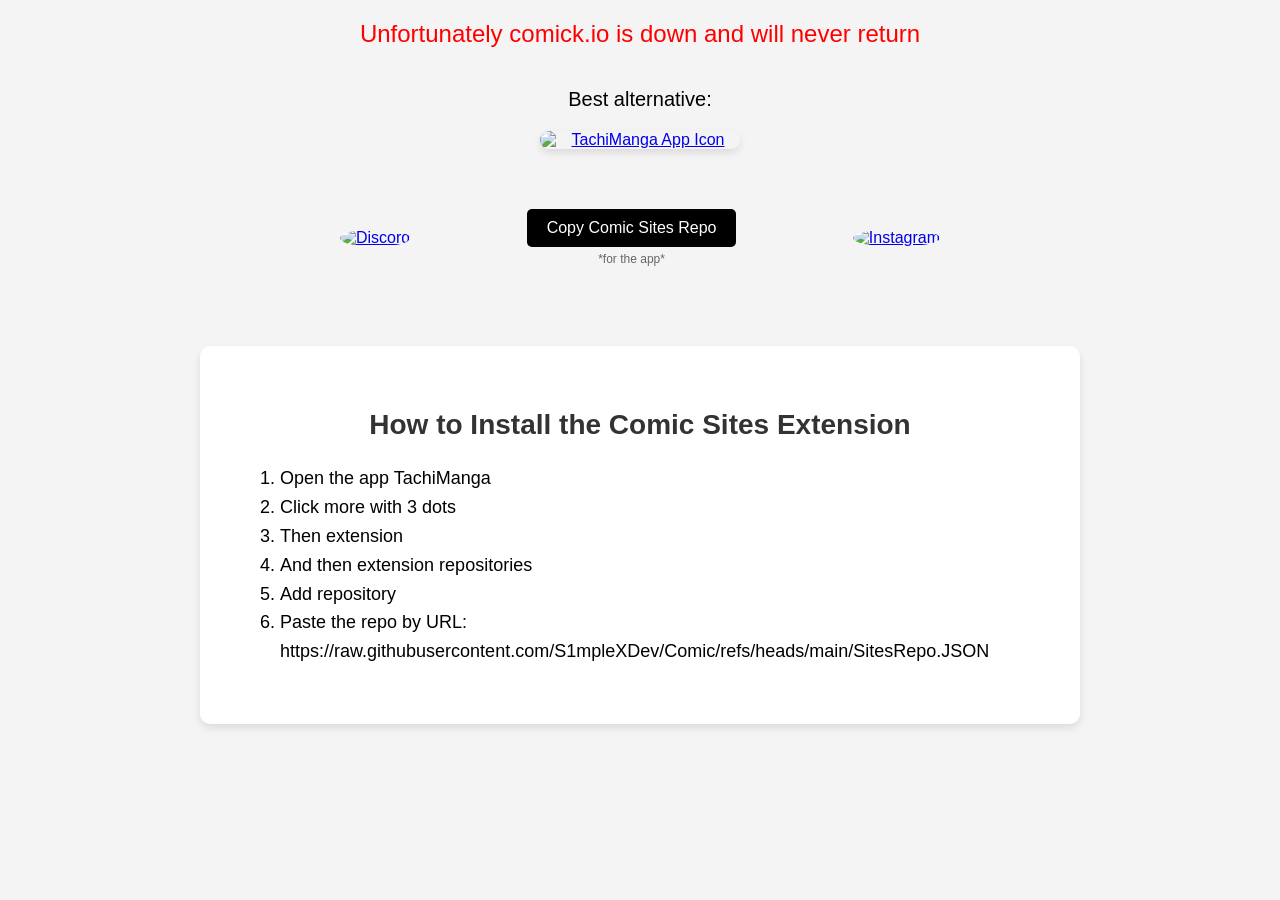
==== Comic/Bio.html @ 382fbf5e "Rename ComicBio.html to Comic/Bio.html" ====
<!DOCTYPE html>
<html lang="en">
<head>
    <meta charset="UTF-8">
    <meta name="viewport" content="width=device-width, initial-scale=1.0">
    <title>Comick.io Alternative - TachiManga</title>
    <style>
        body {
            font-family: Arial, sans-serif;
            text-align: center;
            margin: 0;
            padding: 20px;
            background-color: #f4f4f4;
        }
        .top-message {
            font-size: 24px;
            color: red;
            margin-bottom: 40px;
        }
        .alternative-text {
            font-size: 20px;
            margin-bottom: 20px;
        }
        .app-image {
            width: 200px;
            height: auto;
            margin: 20px auto;
            display: block;
            border-radius: 10px;
            box-shadow: 0 4px 8px rgba(0,0,0,0.1);
        }
        .social-row {
            display: flex;
            justify-content: space-between;
            align-items: center;
            max-width: 600px;
            margin: 40px auto;
        }
        .social-icon {
            width: 50px;
            height: 50px;
            border-radius: 50%;
        }
        .copy-section {
            margin: 20px 0;
        }
        .copy-button {
            background-color: black;
            color: white;
            border: none;
            padding: 10px 20px;
            font-size: 16px;
            cursor: pointer;
            border-radius: 5px;
        }
        .copy-button:hover {
            background-color: #333;
        }
        .small-text {
            font-size: 12px;
            color: #666;
            margin-top: 5px;
        }
        .tutorial {
            margin-top: 60px;
            padding: 40px;
            background-color: white;
            max-width: 800px;
            margin-left: auto;
            margin-right: auto;
            border-radius: 10px;
            box-shadow: 0 4px 8px rgba(0,0,0,0.1);
        }
        .tutorial h2 {
            font-size: 28px;
            color: #333;
        }
        .tutorial ol {
            text-align: left;
            font-size: 18px;
            line-height: 1.6;
        }
    </style>
</head>
<body>
    <div class="top-message">Unfortunately comick.io is down and will never return</div>
    
    <div class="alternative-text">Best alternative:</div>
    
    <a href="https://apps.apple.com/us/app/tachimanga/id6447486175">
        <img src="https://raw.githubusercontent.com/S1mpleXDev/Comic/main/IMG_9531.jpeg" alt="TachiManga App Icon" class="app-image">
    </a>
    
    <div class="social-row">
        <a href="https://discord.gg/Kr2pvPfEUR" target="_blank">
            <img src="https://via.placeholder.com/50x50/7289DA/FFFFFF?text=D" alt="Discord" class="social-icon">
        </a>
        
        <div class="copy-section">
            <button class="copy-button" onclick="copyRepoUrl()">Copy Comic Sites Repo</button>
            <div class="small-text">*for the app*</div>
        </div>
        
        <a href="https://www.instagram.com/usernametosimple?igsh=MXZ5a3dvYTJvdjJrMw%3D%3D&utm_source=qr" target="_blank">
            <img src="https://via.placeholder.com/50x50/E4405F/FFFFFF?text=I" alt="Instagram" class="social-icon">
        </a>
    </div>
    
    <div class="tutorial">
        <h2>How to Install the Comic Sites Extension</h2>
        <ol>
            <li>Open the app TachiManga</li>
            <li>Click more with 3 dots</li>
            <li>Then extension</li>
            <li>And then extension repositories</li>
            <li>Add repository</li>
            <li>Paste the repo by URL: https://raw.githubusercontent.com/S1mpleXDev/Comic/refs/heads/main/SitesRepo.JSON</li>
        </ol>
    </div>

    <script>
        function copyRepoUrl() {
            const repoUrl = 'https://raw.githubusercontent.com/S1mpleXDev/Comic/refs/heads/main/SitesRepo.JSON';
            navigator.clipboard.writeText(repoUrl).then(function() {
                alert('Repo URL copied to clipboard!');
            }).catch(function(err) {
                alert('Failed to copy: ' + err);
            });
        }
    </script>
</body>
</html>
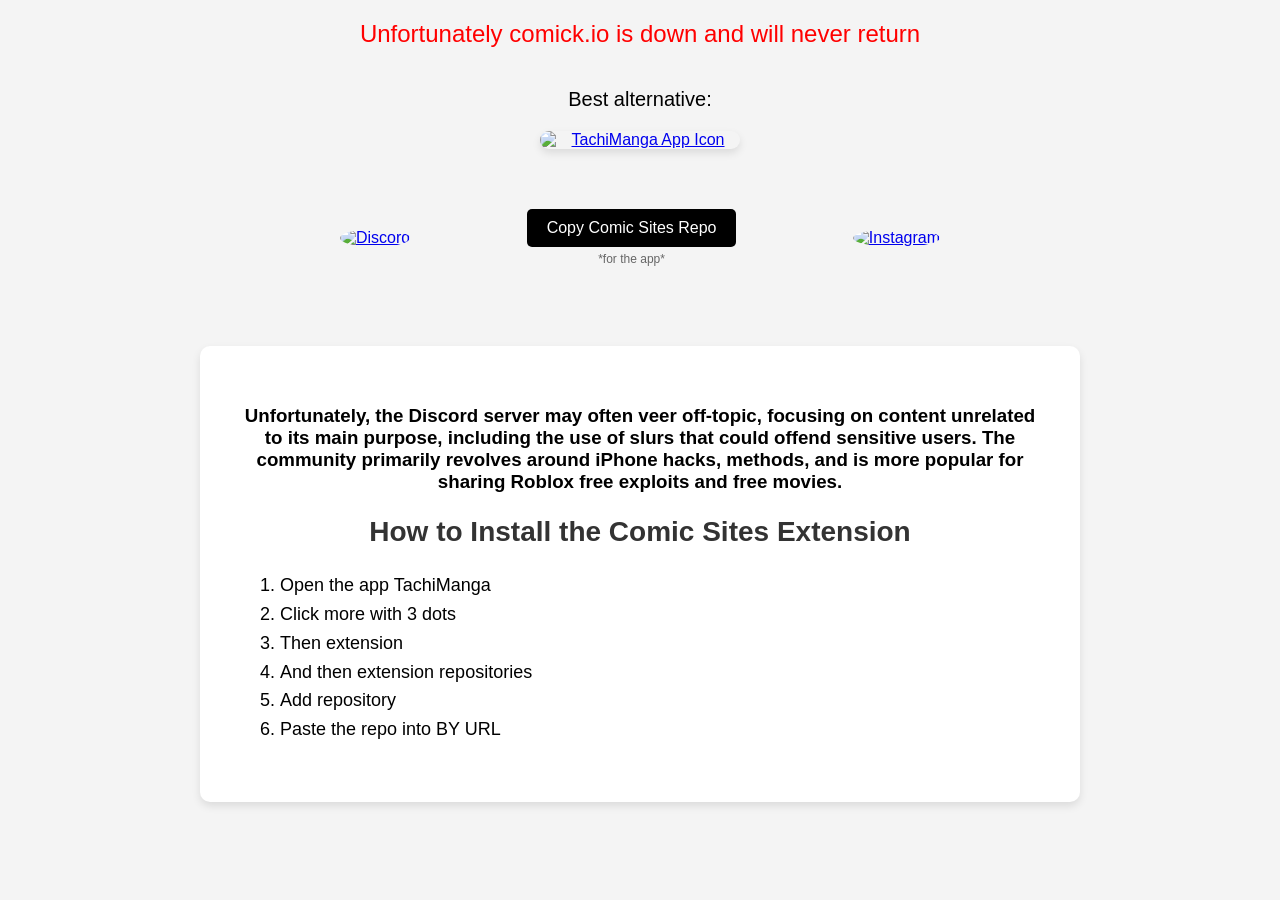
==== commit feeb5bd5: "Update Bio.html" ====
--- a/Comic/Bio.html
+++ b/Comic/Bio.html
@@ -93,7 +93,7 @@
     
     <div class="social-row">
         <a href="https://discord.gg/Kr2pvPfEUR" target="_blank">
-            <img src="https://via.placeholder.com/50x50/7289DA/FFFFFF?text=D" alt="Discord" class="social-icon">
+            <img src="https://cdn-icons-png.flaticon.com/512/5968/5968756.png" alt="Discord" class="social-icon">
         </a>
         
         <div class="copy-section">
@@ -102,19 +102,22 @@
         </div>
         
         <a href="https://www.instagram.com/usernametosimple?igsh=MXZ5a3dvYTJvdjJrMw%3D%3D&utm_source=qr" target="_blank">
-            <img src="https://via.placeholder.com/50x50/E4405F/FFFFFF?text=I" alt="Instagram" class="social-icon">
+            <img src="https://cdn-icons-png.flaticon.com/512/2111/2111463.png" alt="Instagram" class="social-icon">
         </a>
     </div>
     
     <div class="tutorial">
+        <h3>Unfortunately, the Discord server may often veer off-topic, focusing on content unrelated to its main purpose, including the use of slurs that could offend sensitive users. The community primarily revolves around iPhone hacks, methods, and is more popular for sharing Roblox free exploits and free movies.</h3>
+
+        
         <h2>How to Install the Comic Sites Extension</h2>
-        <ol>
+        <ol> 
             <li>Open the app TachiManga</li>
             <li>Click more with 3 dots</li>
             <li>Then extension</li>
             <li>And then extension repositories</li>
             <li>Add repository</li>
-            <li>Paste the repo by URL: https://raw.githubusercontent.com/S1mpleXDev/Comic/refs/heads/main/SitesRepo.JSON</li>
+            <li>Paste the repo into BY URL</li>
         </ol>
     </div>
 
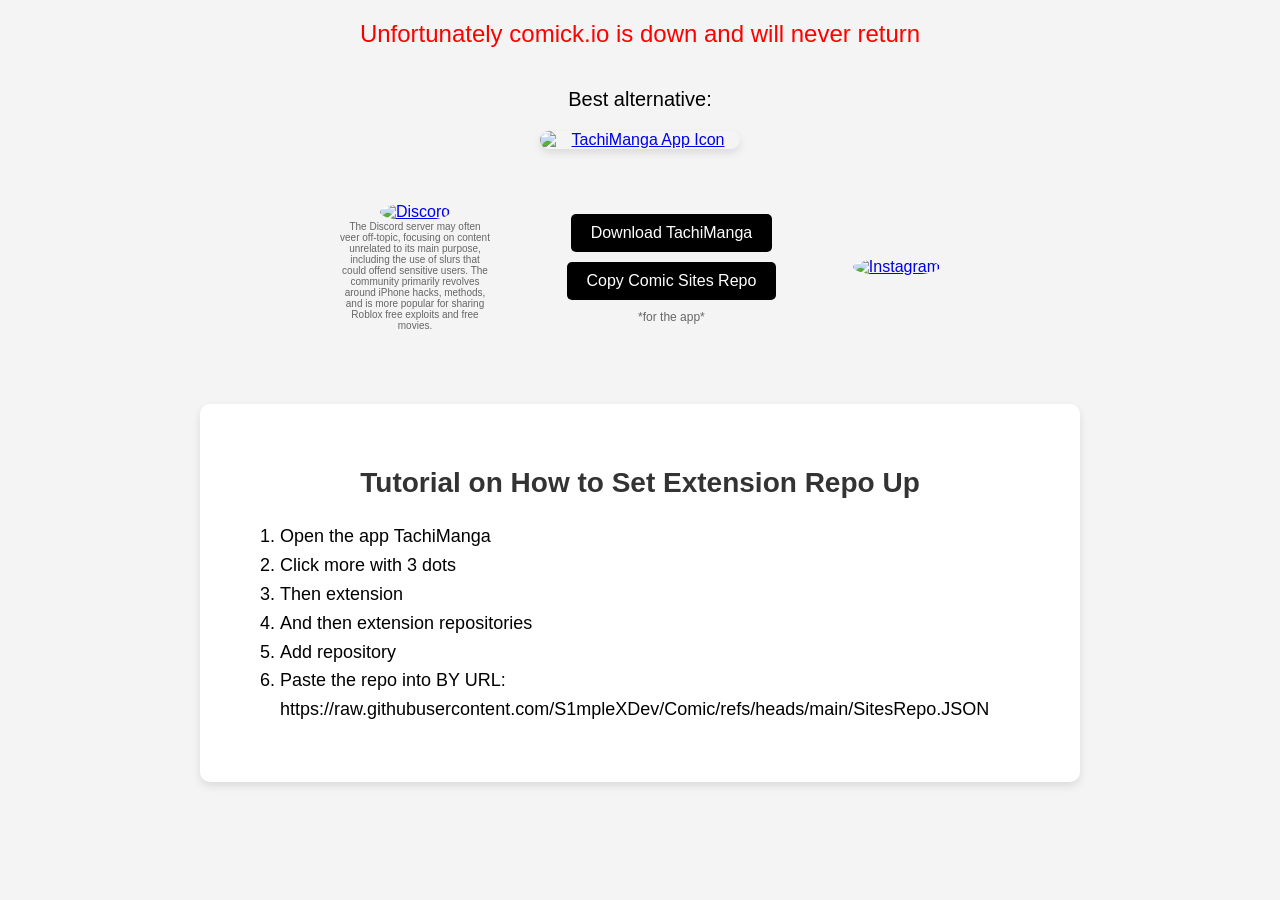
==== commit d08c5bd2: "Update Bio.html" ====
--- a/Comic/Bio.html
+++ b/Comic/Bio.html
@@ -43,8 +43,11 @@
         }
         .copy-section {
             margin: 20px 0;
+            display: flex;
+            flex-direction: column;
+            align-items: center;
         }
-        .copy-button {
+        .download-button, .copy-button {
             background-color: black;
             color: white;
             border: none;
@@ -52,14 +55,21 @@
             font-size: 16px;
             cursor: pointer;
             border-radius: 5px;
+            margin: 5px 0;
         }
-        .copy-button:hover {
+        .download-button:hover, .copy-button:hover {
             background-color: #333;
         }
         .small-text {
             font-size: 12px;
             color: #666;
             margin-top: 5px;
+        }
+        .discord-text {
+            font-size: 10px;
+            color: #666;
+            max-width: 150px;
+            text-align: center;
         }
         .tutorial {
             margin-top: 60px;
@@ -92,11 +102,17 @@
     </a>
     
     <div class="social-row">
-        <a href="https://discord.gg/Kr2pvPfEUR" target="_blank">
-            <img src="https://cdn-icons-png.flaticon.com/512/5968/5968756.png" alt="Discord" class="social-icon">
-        </a>
+        <div>
+            <a href="https://discord.gg/Kr2pvPfEUR" target="_blank">
+                <img src="https://cdn-icons-png.flaticon.com/512/5968/5968756.png" alt="Discord" class="social-icon">
+            </a>
+            <div class="discord-text">The Discord server may often veer off-topic, focusing on content unrelated to its main purpose, including the use of slurs that could offend sensitive users. The community primarily revolves around iPhone hacks, methods, and is more popular for sharing Roblox free exploits and free movies.</div>
+        </div>
         
         <div class="copy-section">
+            <a href="https://apps.apple.com/us/app/tachimanga/id6447486175">
+                <button class="download-button">Download TachiManga</button>
+            </a>
             <button class="copy-button" onclick="copyRepoUrl()">Copy Comic Sites Repo</button>
             <div class="small-text">*for the app*</div>
         </div>
@@ -107,17 +123,14 @@
     </div>
     
     <div class="tutorial">
-        <h3>Unfortunately, the Discord server may often veer off-topic, focusing on content unrelated to its main purpose, including the use of slurs that could offend sensitive users. The community primarily revolves around iPhone hacks, methods, and is more popular for sharing Roblox free exploits and free movies.</h3>
-
-        
-        <h2>How to Install the Comic Sites Extension</h2>
-        <ol> 
+        <h2>Tutorial on How to Set Extension Repo Up</h2>
+        <ol>
             <li>Open the app TachiManga</li>
             <li>Click more with 3 dots</li>
             <li>Then extension</li>
             <li>And then extension repositories</li>
             <li>Add repository</li>
-            <li>Paste the repo into BY URL</li>
+            <li>Paste the repo into BY URL: https://raw.githubusercontent.com/S1mpleXDev/Comic/refs/heads/main/SitesRepo.JSON</li>
         </ol>
     </div>
 
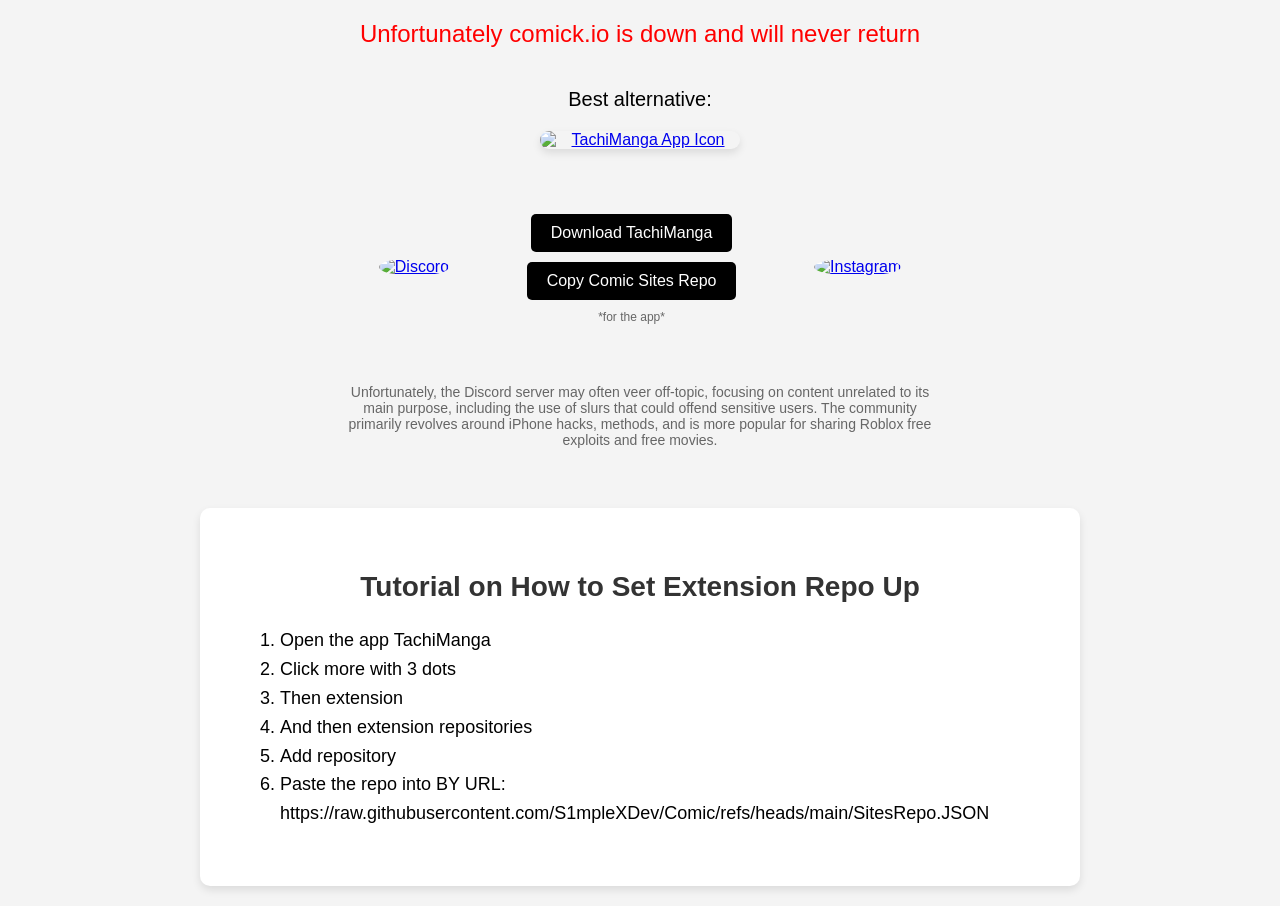
==== commit c5c073a6: "Update Bio.html" ====
--- a/Comic/Bio.html
+++ b/Comic/Bio.html
@@ -31,7 +31,7 @@
         }
         .social-row {
             display: flex;
-            justify-content: space-between;
+            justify-content: space-around;
             align-items: center;
             max-width: 600px;
             margin: 40px auto;
@@ -42,10 +42,10 @@
             border-radius: 50%;
         }
         .copy-section {
-            margin: 20px 0;
             display: flex;
             flex-direction: column;
             align-items: center;
+            margin: 20px 0;
         }
         .download-button, .copy-button {
             background-color: black;
@@ -65,10 +65,11 @@
             color: #666;
             margin-top: 5px;
         }
-        .discord-text {
-            font-size: 10px;
+        .warning-text {
+            font-size: 14px;
             color: #666;
-            max-width: 150px;
+            max-width: 600px;
+            margin: 20px auto;
             text-align: center;
         }
         .tutorial {
@@ -102,15 +103,12 @@
     </a>
     
     <div class="social-row">
-        <div>
-            <a href="https://discord.gg/Kr2pvPfEUR" target="_blank">
-                <img src="https://cdn-icons-png.flaticon.com/512/5968/5968756.png" alt="Discord" class="social-icon">
-            </a>
-            <div class="discord-text">The Discord server may often veer off-topic, focusing on content unrelated to its main purpose, including the use of slurs that could offend sensitive users. The community primarily revolves around iPhone hacks, methods, and is more popular for sharing Roblox free exploits and free movies.</div>
-        </div>
+        <a href="https://discord.gg/Kr2pvPfEUR" target="_blank">
+            <img src="https://cdn-icons-png.flaticon.com/512/5968/5968756.png" alt="Discord" class="social-icon">
+        </a>
         
         <div class="copy-section">
-            <a href="https://apps.apple.com/us/app/tachimanga/id6447486175">
+            <a href="https://apps.apple.com/us/app/tachimanga/id6447486175" class="download-link">
                 <button class="download-button">Download TachiManga</button>
             </a>
             <button class="copy-button" onclick="copyRepoUrl()">Copy Comic Sites Repo</button>
@@ -121,6 +119,8 @@
             <img src="https://cdn-icons-png.flaticon.com/512/2111/2111463.png" alt="Instagram" class="social-icon">
         </a>
     </div>
+    
+    <div class="warning-text">Unfortunately, the Discord server may often veer off-topic, focusing on content unrelated to its main purpose, including the use of slurs that could offend sensitive users. The community primarily revolves around iPhone hacks, methods, and is more popular for sharing Roblox free exploits and free movies.</div>
     
     <div class="tutorial">
         <h2>Tutorial on How to Set Extension Repo Up</h2>
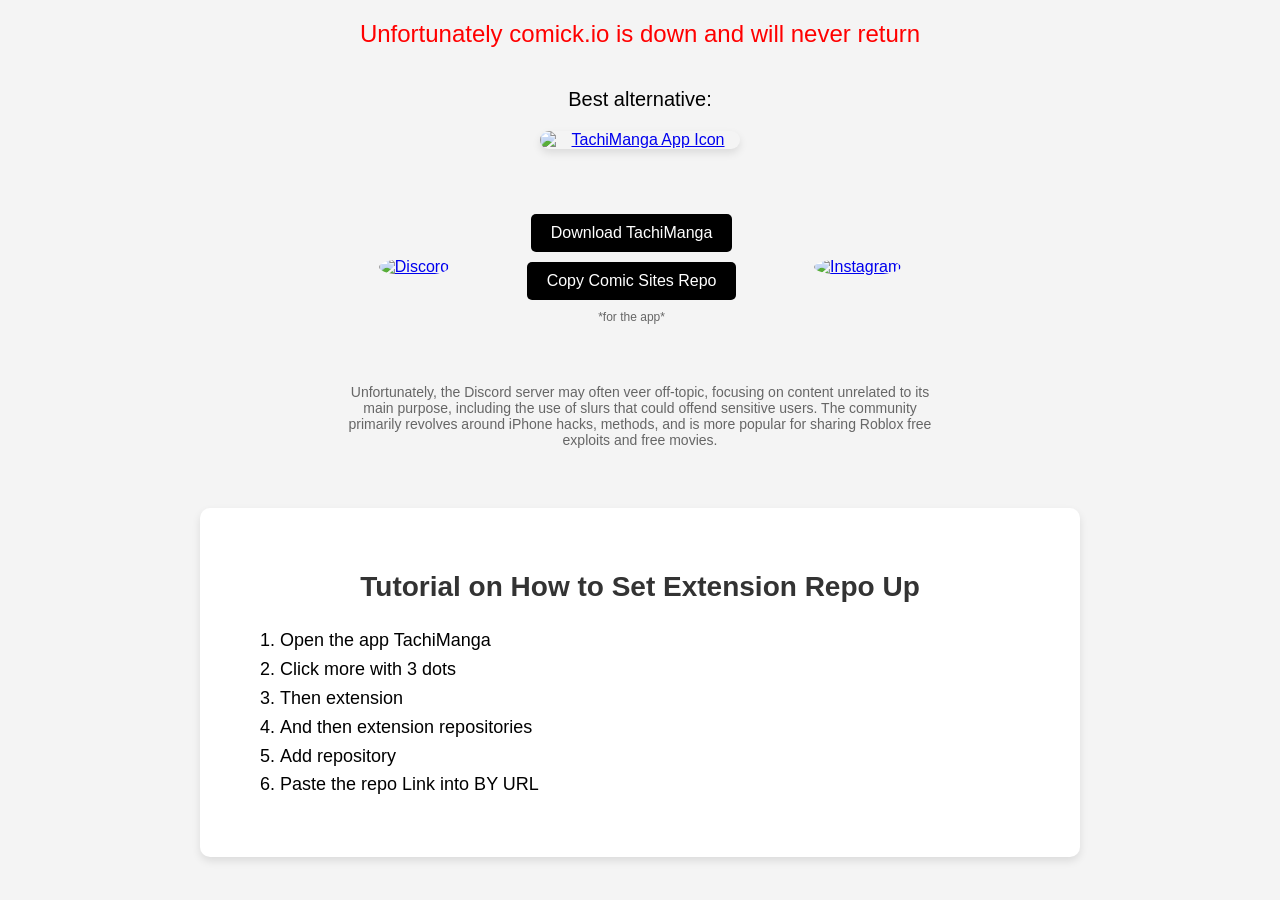
==== commit 030a39d9: "Update Bio.html" ====
--- a/Comic/Bio.html
+++ b/Comic/Bio.html
@@ -130,7 +130,7 @@
             <li>Then extension</li>
             <li>And then extension repositories</li>
             <li>Add repository</li>
-            <li>Paste the repo into BY URL: https://raw.githubusercontent.com/S1mpleXDev/Comic/refs/heads/main/SitesRepo.JSON</li>
+            <li>Paste the repo Link into BY URL</li>
         </ol>
     </div>
 
